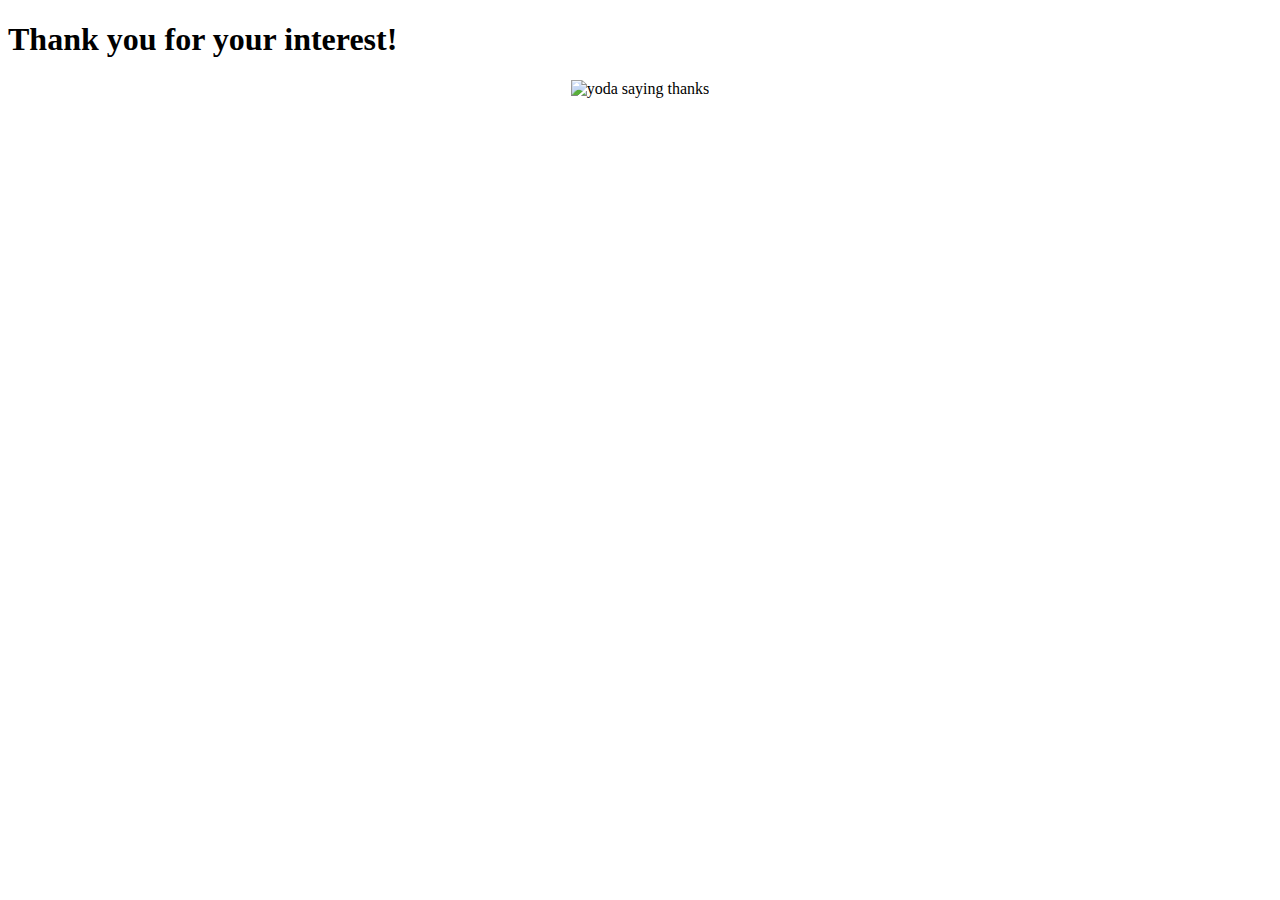
==== thanks.html @ 1166e6df "Add files via upload" ====
<!DOCTYPE html>
<html lang="en">
    <head>
        <meta charset="UTF-8" />
        <meta http-equiv="X-UA-Compatible" content="IE=edge" />
        <meta name="viewport" content="width=device-width, initial-scale=1.0" />
        <link rel="stylesheet" href="./styles/thanks.css">
        <title>Thank You</title>
    </head>
    <div class="main-header-titles"> 
    <body>
        <main>
            <h1>Thank you for your interest!</h1>
        </main>
        <center><img src="./image/372cff2d50c1446fb3ce394a3747e7f2.jpeg" alt="yoda saying thanks"></center>
    </body>
    </div>
</html>
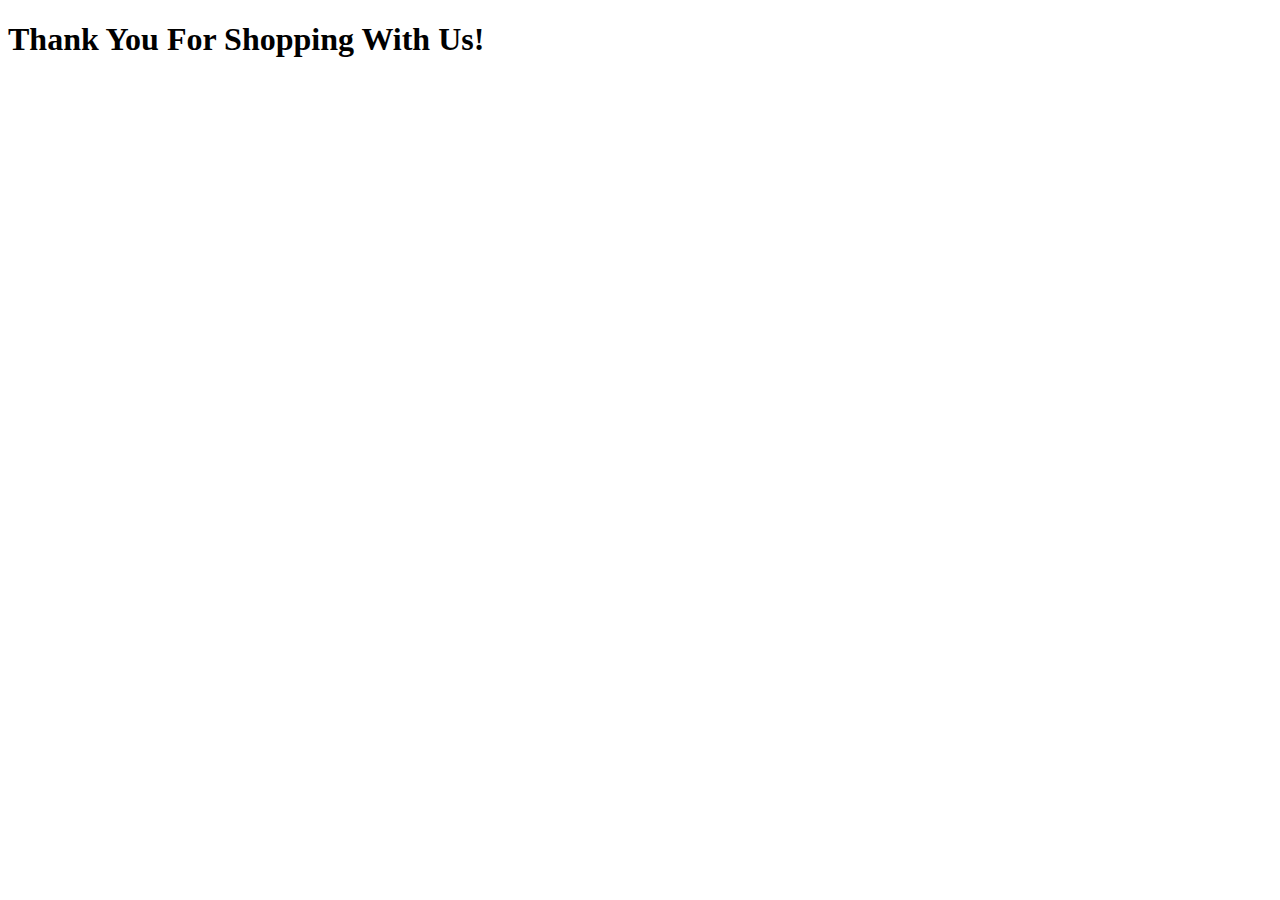
==== commit feac664f: "Add files via upload" ====
--- a/thanks.html
+++ b/thanks.html
@@ -10,9 +10,8 @@
     <div class="main-header-titles"> 
     <body>
         <main>
-            <h1>Thank you for your interest!</h1>
+            <h1>Thank You For Shopping With Us!</h1>
         </main>
-        <center><img src="./image/372cff2d50c1446fb3ce394a3747e7f2.jpeg" alt="yoda saying thanks"></center>
     </body>
     </div>
 </html>